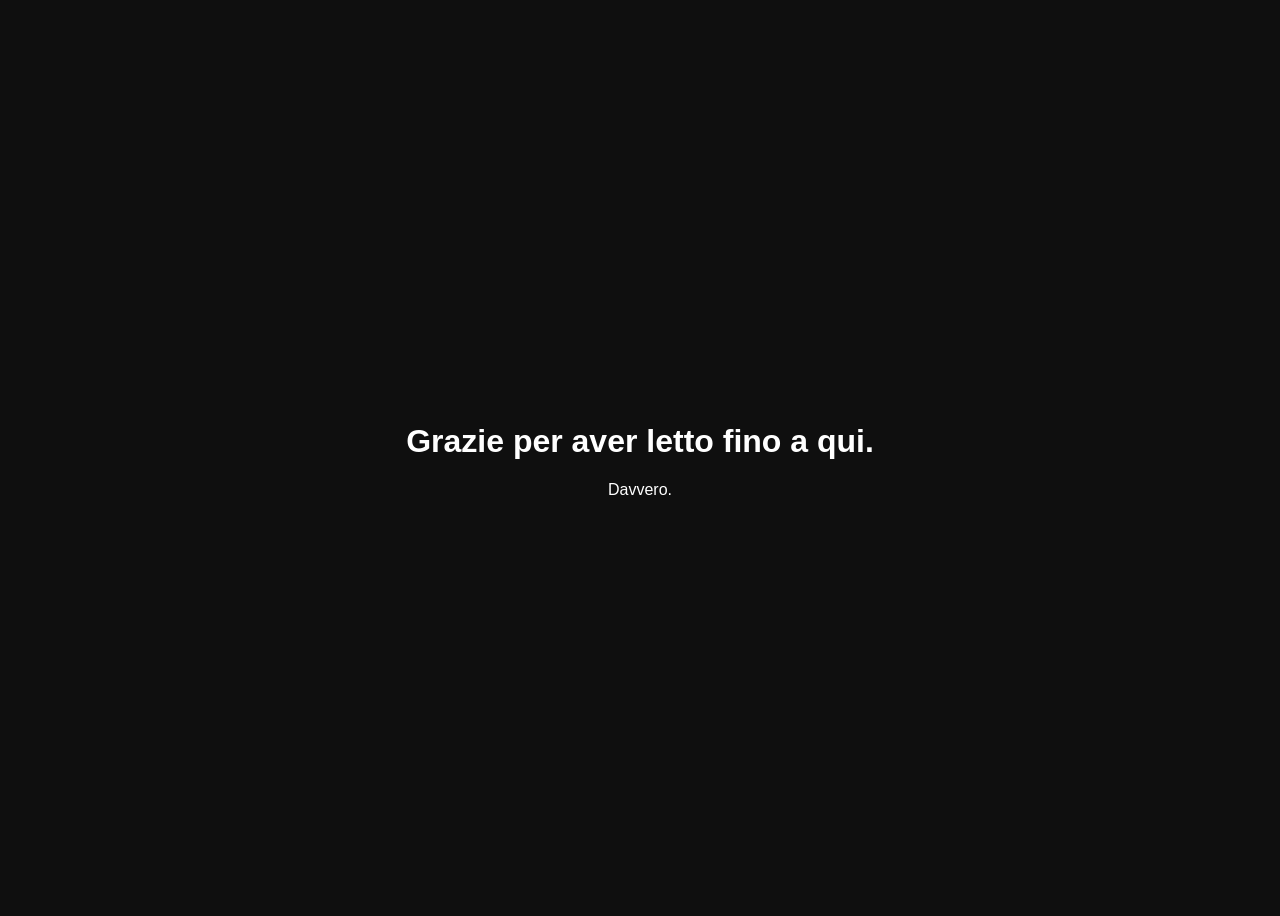
==== fine.html @ 8bc45fae "Test - 2" ====
<!DOCTYPE html>
<html lang="it">

<head>
    <meta charset="UTF-8">
    <title>Fine</title>
    <style>
        body {
            display: flex;
            justify-content: center;
            align-items: center;
            height: 100vh;
            background: #0f0f0f;
            color: white;
            font-family: Inter, sans-serif;
            text-align: center;
        }
    </style>
</head>

<body>
    <div>
        <h1>Grazie per aver letto fino a qui.</h1>
        <p>Davvero.</p>
    </div>
</body>

</html>
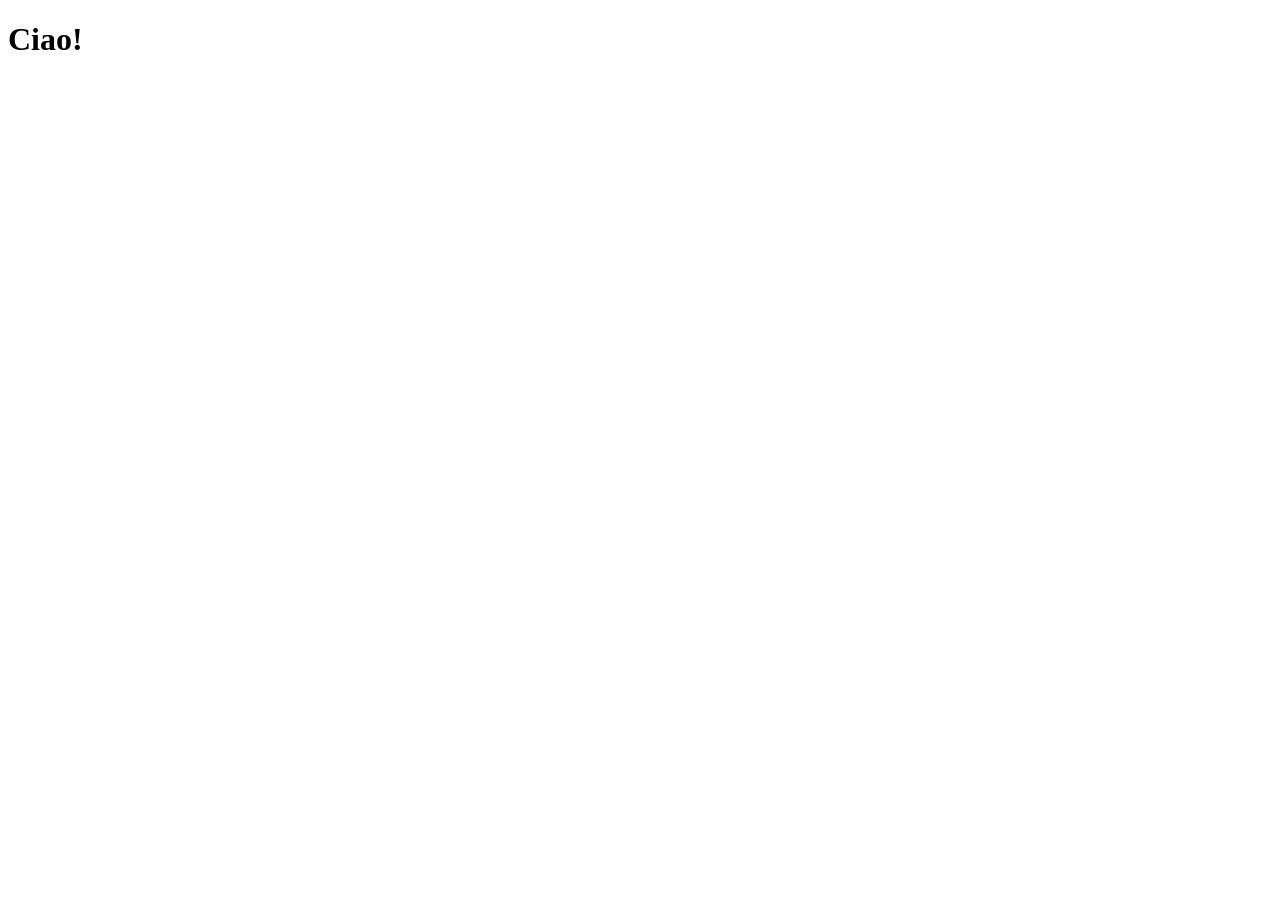
==== commit 6fefb476: "Test - 4" ====
--- a/fine.html
+++ b/fine.html
@@ -1,28 +1,16 @@
 <!DOCTYPE html>
-<html lang="it">
+<html lang="en">
 
 <head>
     <meta charset="UTF-8">
-    <title>Fine</title>
-    <style>
-        body {
-            display: flex;
-            justify-content: center;
-            align-items: center;
-            height: 100vh;
-            background: #0f0f0f;
-            color: white;
-            font-family: Inter, sans-serif;
-            text-align: center;
-        }
-    </style>
+    <meta name="viewport" content="width=device-width, initial-scale=1.0">
+    <title>Document</title>
 </head>
 
 <body>
-    <div>
-        <h1>Grazie per aver letto fino a qui.</h1>
-        <p>Davvero.</p>
-    </div>
+
+    <h1>Ciao!</h1>
+
 </body>
 
 </html>
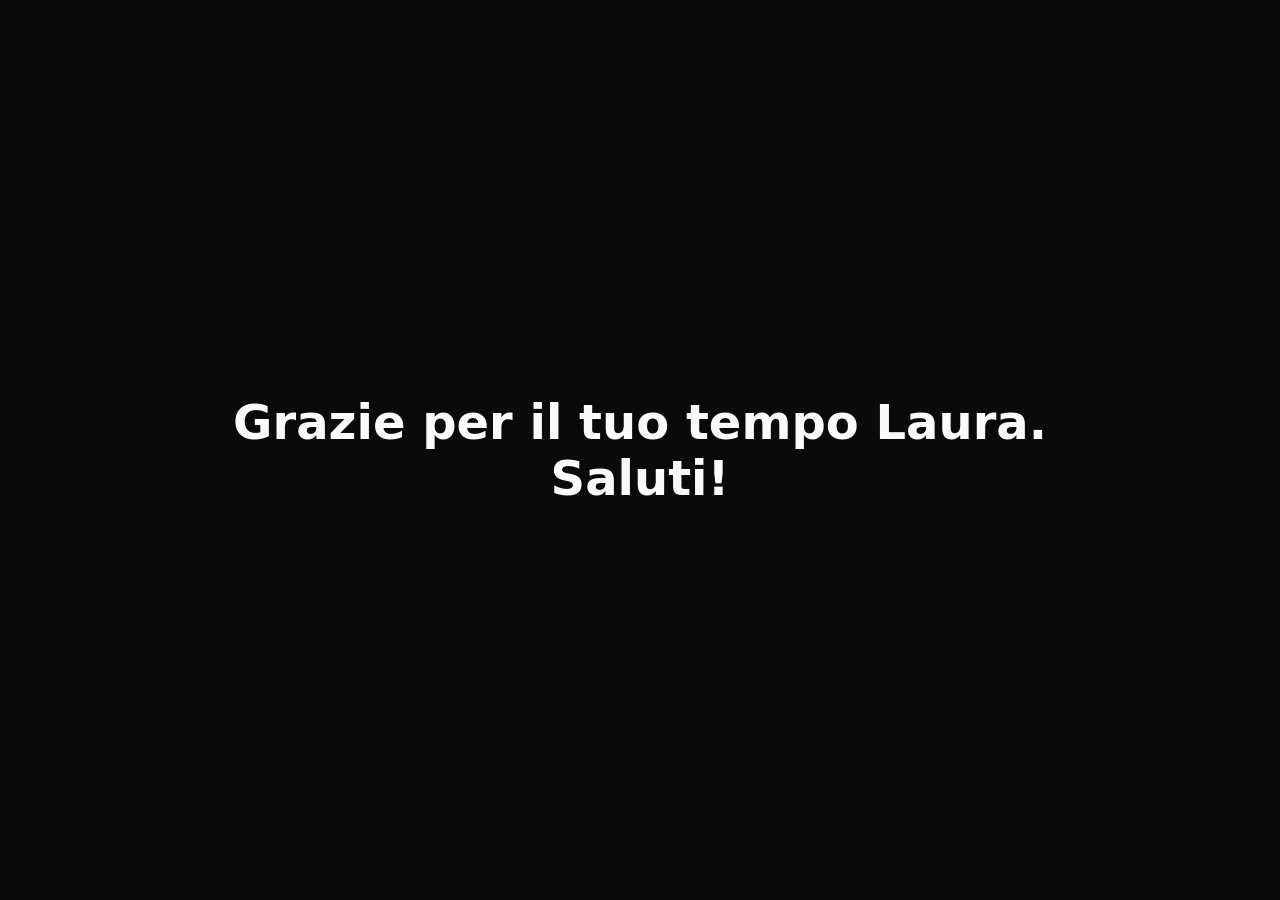
==== commit 33404d0d: "Final Test" ====
--- a/fine.html
+++ b/fine.html
@@ -5,12 +5,13 @@
     <meta charset="UTF-8">
     <meta name="viewport" content="width=device-width, initial-scale=1.0">
     <title>Document</title>
+    <link rel="stylesheet" href="style.css">
 </head>
 
 <body>
-
-    <h1>Ciao!</h1>
-
+    <main class="fine-main">
+        <h1 style="text-align: center;">Grazie per il tuo tempo Laura. Saluti!</h1>
+    </main>
 </body>
 
 </html>
--- a/style.css
+++ b/style.css
@@ -0,0 +1,269 @@
+*, *::before, *::after {
+    box-sizing: border-box;
+}
+
+body {
+    margin: 0;
+    padding: 0;
+    font-family: 'Inter', system-ui, -apple-system, BlinkMacSystemFont, 'Segoe UI', Roboto, Oxygen, Ubuntu, Cantarell, 'Open Sans', 'Helvetica Neue', sans-serif;
+    font-weight: normal;
+    background: #0a0a0a;
+    color: #fafafa;
+}
+
+main {
+    display: flex;
+    flex-direction: column;
+    padding: 2rem;
+    max-width: 900px;
+    margin: 0 auto;
+}
+
+h1, p {
+    margin: 0;
+    padding: 0;
+}
+
+h1 {
+    font-size: 3rem;
+}
+
+#message {
+    margin-top: 1rem;
+    font-size: 1.25rem;
+    line-height: 1.75;
+}
+
+.card-section {
+    display: flex;
+    flex-direction: column;
+    padding-top: 2rem;
+    gap: 0;
+}
+
+.card {
+    display: grid;
+    grid-template-columns: 1fr 1fr;
+    padding: 1rem;
+    gap: 1rem;
+    border-radius: 1rem;
+    background: #fafafa;
+    color: #0a0a0a;
+    position: sticky;
+    top: 5vh;
+    box-shadow: 0 -20px 30px rgba(0, 0, 0, 0.3);
+    min-height: 60vh;
+    margin-bottom: 20vh;
+}
+
+.card:nth-child(1) {
+    z-index: 1;
+}
+
+.card:nth-child(2) {
+    z-index: 2;
+}
+
+.card:nth-child(3) {
+    z-index: 3;
+}
+
+.card:nth-child(4) {
+    z-index: 4;
+}
+
+.card:nth-child(5) {
+    z-index: 5;
+}
+
+.card:nth-child(6) {
+    z-index: 6;
+}
+
+.card-image {
+    width: 100%;
+    height: 100%;
+    aspect-ratio: 1 / 1;
+    object-fit: cover;
+    border-radius: 1rem;
+}
+
+.card-content {
+    display: flex;
+    flex-direction: column;
+    justify-content: space-between;
+}
+
+.card-desc {
+    display: flex;
+    flex-direction: column;
+    gap: 1rem;
+}
+
+#card-label {
+    color: #737373;
+    font-size: 0.8125rem;
+}
+
+#card-title {
+    font-size: 0.9375rem;
+    line-height: 1.5;
+}
+
+.card-cta {
+    width: 100%;
+    display: flex;
+    padding-top: 1rem;
+    justify-content: space-between;
+    align-items: center;
+}
+
+.card-cta p {
+    font-size: 0.8125rem;
+    background: #e5e5e5;
+    color: #0a0a0a;
+    padding: 0.5rem 0.75rem;
+    border-radius: 9999px;
+}
+
+.hgi {
+    background-color: #0a0a0a;
+    color: #fafafa;
+    padding: 0.625rem;
+    border-radius: 9999px;
+    cursor: pointer;
+}
+
+.other {
+    display: flex;
+    justify-content: center;
+    align-items: center;
+}
+
+.other-2 {
+    display: flex;
+    justify-content: center;
+    align-items: center;
+}
+
+.other-3 {
+    display: flex;
+    flex-direction: column;
+    align-items: center;
+    justify-content: center;
+}
+
+#amica {
+    font-family: 'Inter', system-ui, -apple-system, BlinkMacSystemFont, 'Segoe UI', Roboto, Oxygen, Ubuntu, Cantarell, 'Open Sans', 'Helvetica Neue', sans-serifs;
+    font-size: 1.5rem;
+    padding-bottom: 1rem;
+}
+
+.chat-form {
+    width: 100%;
+    max-width: 500px;
+}
+
+.textarea-wrapper {
+    position: relative;
+    width: 100%;
+}
+
+.textarea-wrapper textarea {
+    width: 100%;
+    min-height: 120px;
+    resize: none;
+    border-radius: 1rem;
+    border: none;
+    padding: 1rem 3.5rem 1rem 1rem;
+    /* spazio per il bottone */
+    font-family: inherit;
+    font-size: 1rem;
+    background: #1a1a1a;
+    color: #fafafa;
+    outline: none;
+    border: 1px solid #fafafa20;
+}
+
+.textarea-wrapper textarea::placeholder {
+    color: #737373;
+}
+
+.send-btn {
+    position: absolute;
+    bottom: 1rem;
+    right: 1rem;
+    border: none;
+    background: transparent;
+    padding: 0;
+    cursor: pointer;
+}
+
+.send-btn .hgi {
+    font-size: 0.875rem;
+    background-color: #c4b5fd;
+    color: #0a0a0a;
+    padding: 0.625rem;
+    border-radius: 9999px;
+    transition: transform 0.15s ease, opacity 0.15s ease;
+}
+
+.send-btn .hgi:hover {
+    transform: scale(1.1);
+    opacity: 0.9;
+}
+
+#fine {
+    font-size: 4rem;
+    text-align: center;
+    color: #c4b5fd;
+}
+
+.fine-main {
+    display: flex;
+    justify-content: center;
+    align-items: center;
+    min-height: 100svh;
+}
+
+@media (max-width: 768px) {
+    main {
+        padding: 1.5rem;
+    }
+
+    h1 {
+        font-size: 2.25rem;
+    }
+}
+
+@media (max-width: 480px) {
+    main {
+        padding: 1.25rem 1rem;
+    }
+
+    h1 {
+        font-size: 1.75rem;
+    }
+
+    #message {
+        font-size: 1rem;
+        line-height: 1.75;
+    }
+
+    .card {
+        grid-template-columns: 1fr;
+        padding: 0.875rem;
+        gap: 0.875rem;
+        top: 2vh;
+        min-height: auto;
+        margin-bottom: 10vh;
+    }
+
+    .card-image {
+        width: 100%;
+        height: auto;
+        max-height: none;
+        display: block;
+        object-fit: cover;
+    }
+}
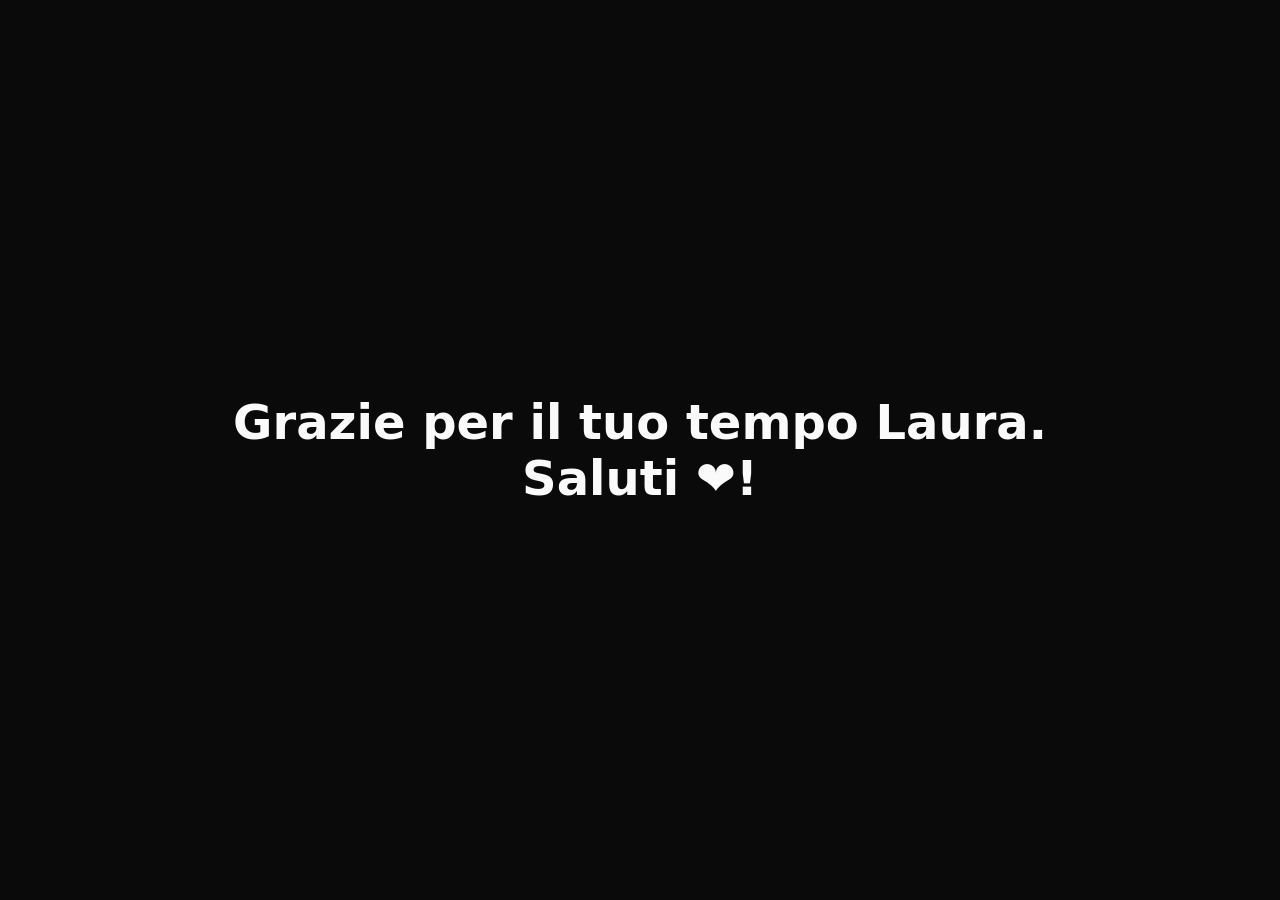
==== commit 0b99c4c1: "Update" ====
--- a/fine.html
+++ b/fine.html
@@ -10,7 +10,7 @@
 
 <body>
     <main class="fine-main">
-        <h1 style="text-align: center;">Grazie per il tuo tempo Laura. Saluti!</h1>
+        <h1 style="text-align: center;">Grazie per il tuo tempo Laura. Saluti ❤️! </h1>
     </main>
 </body>
 
--- a/style.css
+++ b/style.css
@@ -39,6 +39,7 @@
     flex-direction: column;
     padding-top: 2rem;
     gap: 0;
+    padding-bottom: 95vh;
 }
 
 .card {
